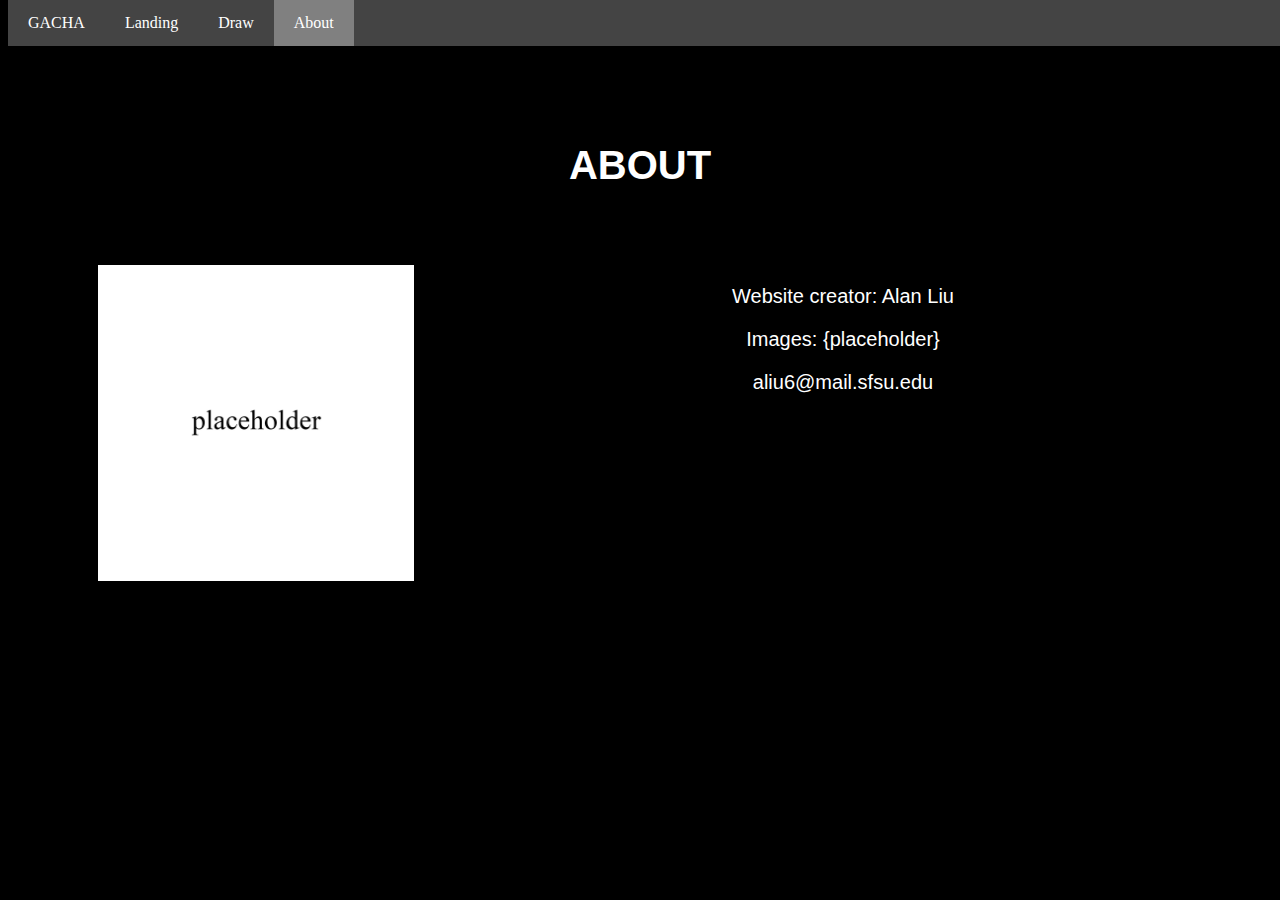
==== about.html @ 033acfdd "basic framework" ====
<!DOCTYPE html>
<html>
  <head>

    <meta charset="utf-8">

    <title>ABOUT</title>

   <link href="css/style.css" rel="stylesheet">

  </head>

  <body class="bgcolor">
  	
	<div class="topnav">
	  <li><a href="index.html">GACHA</a></li>
	  <li><a href="index.html">Landing</a></li>
	  <li><a href="draw.html">Draw</a></li>
	  <li><a href="about.html" class="active">About</a></li>
	</div>
  	<!--spacing to compensate for nav bar -->
  	<br>


  	<main>
  		<div id="center">
			<h1>
				ABOUT
			</h1>
		</div>
		<div id="left">
			<img src="images/placeholderSquare.jpg">
		</div>
		<div id="center">
			<p>
				Website creator: Alan Liu
			</p>
			<p>
				Images: {placeholder}
			</p>
			<p>
				aliu6@mail.sfsu.edu
			</p>
		</div>
  		
  	</main>
  </body>
</html>
---- css/style.css ----
body {
	font-family: Arial;
}

main {
	margin: 0 auto;
	text-align: center;
	color: white;
	padding: 40px 0px;
	width: 100%;
	font-size: 20px;
}

a {
    text-decoration: none;
}

h1 {
	padding: 50px;
}
div {
    align-content: center;
}
img {
	max-width:100%;
	max-height:100%;
}

.bgcolor {
    background-color: black;
}


#left {
	float: left;
    width: 25%;
	padding-left: 90px;
}

#center {
    margin: auto;
    width: 40%
}

#right {
	float: right;
	padding-right: 90px;
    width: 25%;
}

#start {
    position: relative;
    bottom: -100px;
    right: 0px;
}


#drawbutton {
    position: relative;
    right: 0px;
}

#about {
    width: 100%;
}

/* Button */
.button {
    background-color: #ccc;
    color: black;
    font-size: 36px;
    padding: 30px;
    width: 85%;
    cursor: pointer;
}

/* Button on hover & focus */
.button:hover, .button:focus {
    background-color: #aaa;
}

#drawicon {
    width: 10%;
    padding-left: 5%;
    padding-right: 5%;
}


/* nav bar start */
.topnav {
    font-family: Valken;
    display: inline-block;
    margin: 0;
    list-style-type: none;
    padding: 0;
    overflow: hidden;
    background-color: #444444;
    position: fixed;
    top: 0;
    width: 100%;
}

.topnav a {
    display: block;
    float: left;
    color: white;
    text-align: center;
    padding: 14px 20px;
    text-decoration: none;
}

.topnav a:hover {
    cursor: pointer;
    background-color: white;
    color: black;
}

.topnav a.active {
    background-color: grey;
    color: white;
}
/** nav bar end**/
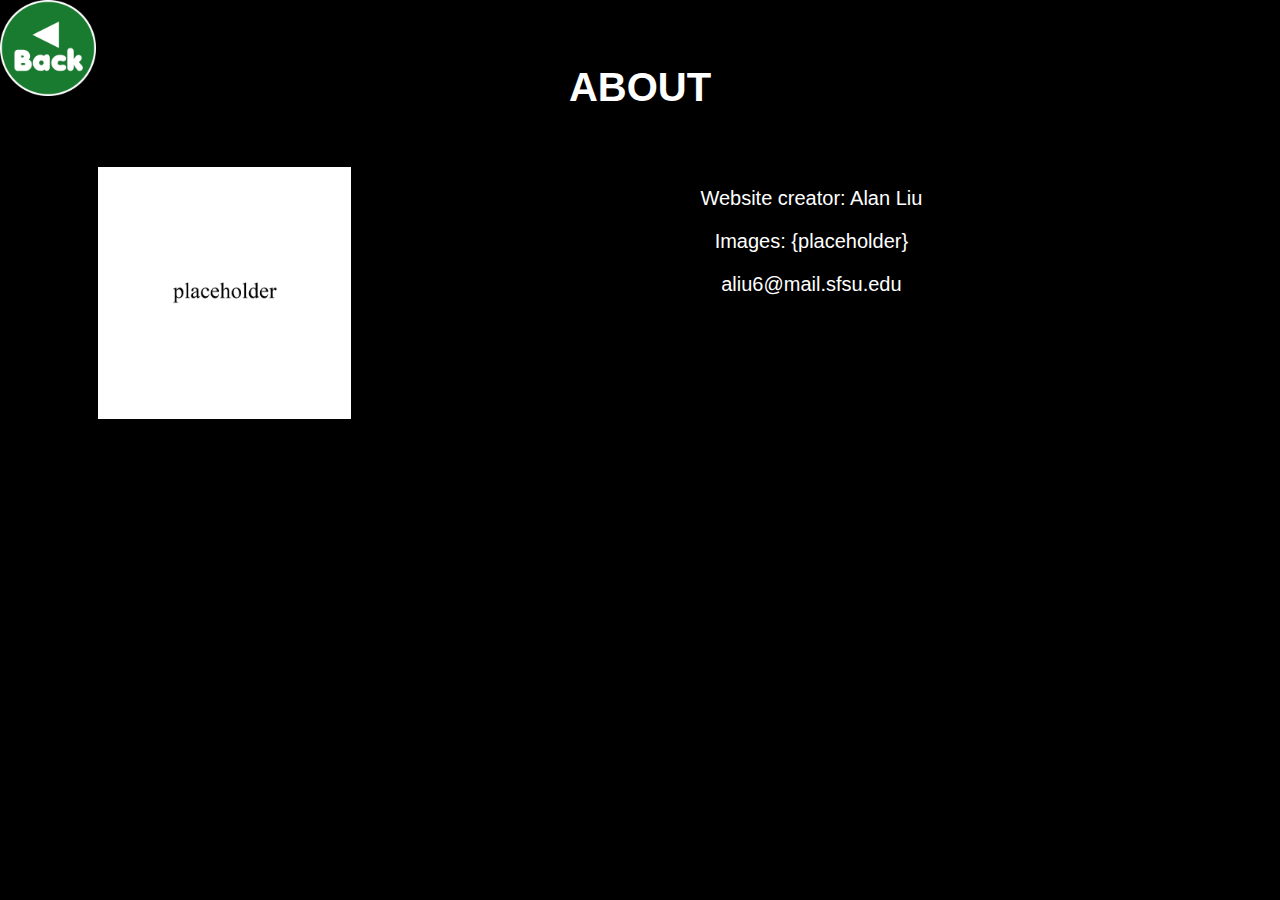
==== commit a92b45ac: "10/8" ====
--- a/about.html
+++ b/about.html
@@ -11,16 +11,9 @@
   </head>
 
   <body class="bgcolor">
-  	
-	<div class="topnav">
-	  <li><a href="index.html">GACHA</a></li>
-	  <li><a href="index.html">Landing</a></li>
-	  <li><a href="draw.html">Draw</a></li>
-	  <li><a href="about.html" class="active">About</a></li>
+	<div id="backicon">
+	    <a href="draw.html"><img src="images/back.png" class="topicon"></a>
 	</div>
-  	<!--spacing to compensate for nav bar -->
-  	<br>
-
 
   	<main>
   		<div id="center">
--- a/css/style.css
+++ b/css/style.css
@@ -6,7 +6,7 @@
 	margin: 0 auto;
 	text-align: center;
 	color: white;
-	padding: 40px 0px;
+	padding: 0px 0px;
 	width: 100%;
 	font-size: 20px;
 }
@@ -16,7 +16,7 @@
 }
 
 h1 {
-	padding: 50px;
+	padding: 30px 0px;
 }
 div {
     align-content: center;
@@ -33,7 +33,7 @@
 
 #left {
 	float: left;
-    width: 25%;
+    width: 20%;
 	padding-left: 90px;
 }
 
@@ -45,7 +45,7 @@
 #right {
 	float: right;
 	padding-right: 90px;
-    width: 25%;
+    width: 20%;
 }
 
 #start {
@@ -79,46 +79,30 @@
     background-color: #aaa;
 }
 
-#drawicon {
-    width: 10%;
+.spaced {
     padding-left: 5%;
     padding-right: 5%;
+
+}
+
+.drawicon {
+    width: 10%;
+}
+
+.starticon {
+    width: 15%;
+}
+
+.topicon {
+    width: 7.5%;
+    position: absolute;
+    top: 0px;
+    left: 0px;
 }
 
 
-/* nav bar start */
-.topnav {
-    font-family: Valken;
-    display: inline-block;
-    margin: 0;
-    list-style-type: none;
-    padding: 0;
-    overflow: hidden;
-    background-color: #444444;
-    position: fixed;
-    top: 0;
-    width: 100%;
+.gacharesult {
+    width: 3%;
 }
 
-.topnav a {
-    display: block;
-    float: left;
-    color: white;
-    text-align: center;
-    padding: 14px 20px;
-    text-decoration: none;
-}
 
-.topnav a:hover {
-    cursor: pointer;
-    background-color: white;
-    color: black;
-}
-
-.topnav a.active {
-    background-color: grey;
-    color: white;
-}
-/** nav bar end**/
-
-
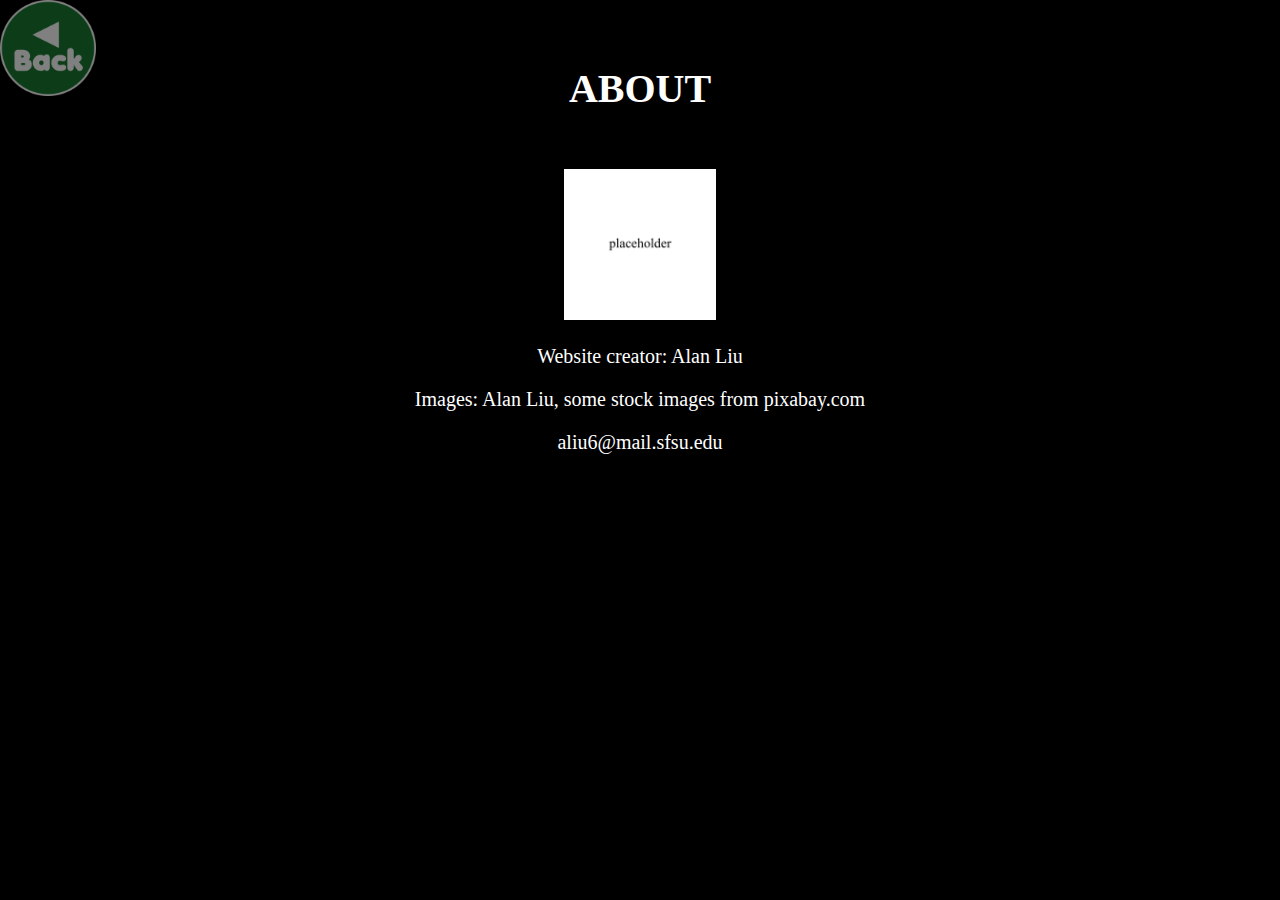
==== commit 8751a181: "v2 to v3" ====
--- a/about.html
+++ b/about.html
@@ -11,8 +11,8 @@
   </head>
 
   <body class="bgcolor">
-	<div id="backicon">
-	    <a href="draw.html"><img src="images/back.png" class="topicon"></a>
+	<div class="topicon">
+	    <a href="draw.html"><img src="images/back.png"></a>
 	</div>
 
   	<main>
@@ -21,15 +21,15 @@
 				ABOUT
 			</h1>
 		</div>
-		<div id="left">
-			<img src="images/placeholderSquare.jpg">
-		</div>
 		<div id="center">
+			<div class="profile">
+				<img src="images/placeholderSquare.jpg">
+			</div>
 			<p>
 				Website creator: Alan Liu
 			</p>
 			<p>
-				Images: {placeholder}
+				Images: Alan Liu, some stock images from pixabay.com
 			</p>
 			<p>
 				aliu6@mail.sfsu.edu
--- a/css/style.css
+++ b/css/style.css
@@ -1,5 +1,5 @@
 body {
-	font-family: Arial;
+	font-family: Valken;
 }
 
 main {
@@ -39,7 +39,7 @@
 
 #center {
     margin: auto;
-    width: 40%
+    width: 40%;
 }
 
 #right {
@@ -82,7 +82,11 @@
 .spaced {
     padding-left: 5%;
     padding-right: 5%;
+}
 
+.profile {
+    width: 30%;
+    margin: auto;
 }
 
 .drawicon {
@@ -100,9 +104,65 @@
     left: 0px;
 }
 
-
-.gacharesult {
-    width: 3%;
+.drawicon:hover{
+    opacity: 0.5;
 }
 
+.starticon:hover{
+    opacity: 0.5;
+}
 
+.topicon:hover {
+    opacity: 0.5;
+}
+
+.gachaResultSpace {
+    margin: auto;
+    width: 50%;
+}
+
+.resultText {
+    text-align: left;
+    padding-left: 12%;
+}
+
+.gachaResult {
+    width: 23%;
+    padding: 10px;
+}
+
+@media screen and (max-width: 1000px) and (orientation: portrait) {
+
+    main {
+        font-size: 40px;
+    }
+
+    #center {
+        width: 100%;
+    }
+    .drawicon {
+        width: 20%;
+    }
+
+    .topicon {
+        width: 15%;
+    }
+
+    .starticon {
+        width: 30%;
+    }
+
+    .gachaResultSpace {
+        margin: auto;
+        width: 95%;
+    }
+
+    .gachaResult {
+        width: 30%;
+    }
+
+    .resultText {
+        padding-left: 2%;
+        padding-top: 10%;
+    }
+}
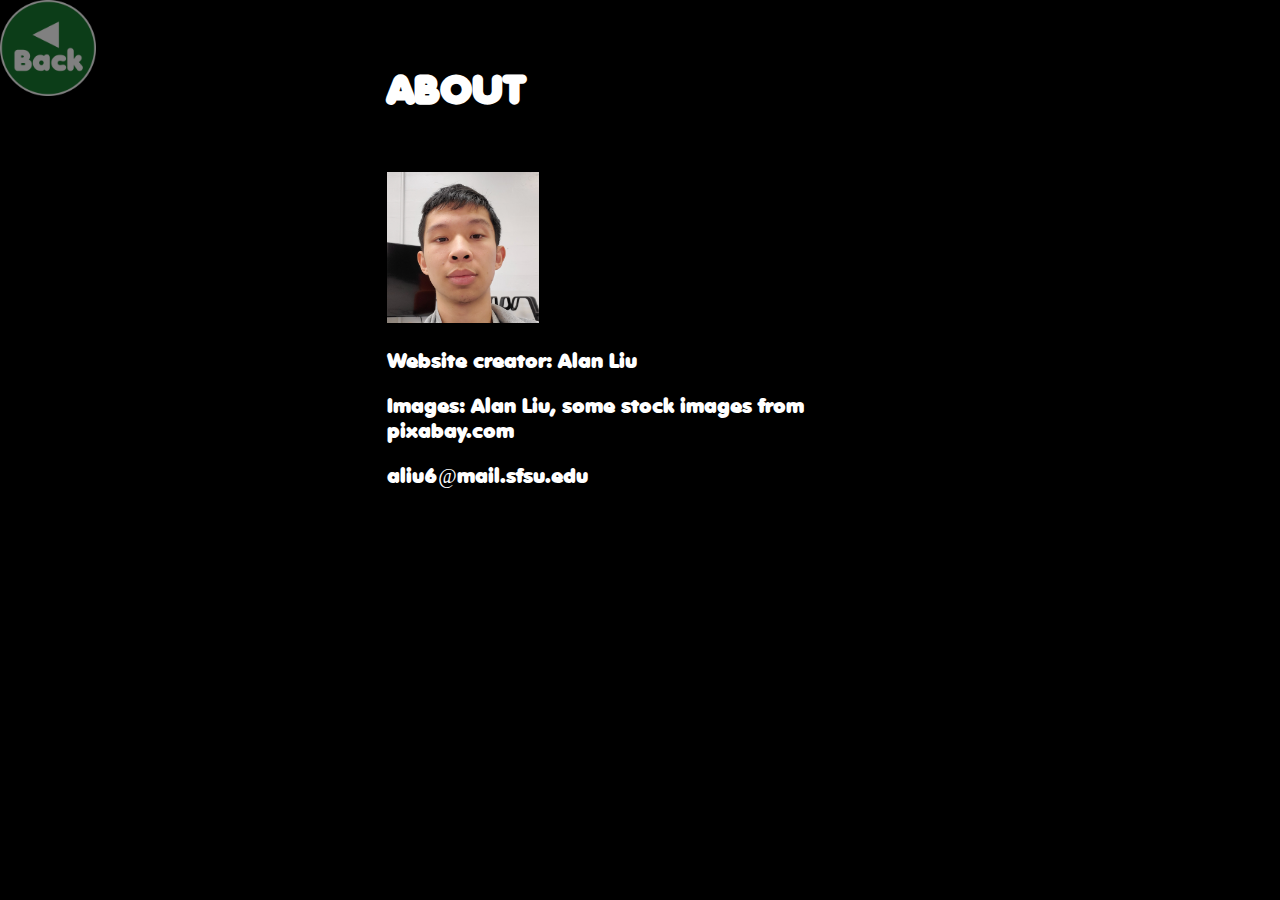
==== commit 1385c3c8: "v4>v5" ====
--- a/about.html
+++ b/about.html
@@ -12,10 +12,10 @@
 
   <body class="bgcolor">
 	<div class="topicon">
-	    <a href="draw.html"><img src="images/back.png"></a>
+	    <a href="index.html"><img src="images/back.png"></a>
 	</div>
 
-  	<main>
+  	<main style="text-align: left">
   		<div id="center">
 			<h1>
 				ABOUT
@@ -23,7 +23,7 @@
 		</div>
 		<div id="center">
 			<div class="profile">
-				<img src="images/placeholderSquare.jpg">
+				<img src="images/profile.png">
 			</div>
 			<p>
 				Website creator: Alan Liu
--- a/css/style.css
+++ b/css/style.css
@@ -1,3 +1,12 @@
+@font-face {
+    font-family: Valken;
+    src: url('Valken.ttf'); 
+    src: url('valken-webfont.woff2') format('woff2'),
+         url('valken-webfont.woff') format('woff');
+    font-weight: normal;
+    font-style: normal;
+} 
+
 body {
 	font-family: Valken;
 }
@@ -13,6 +22,7 @@
 
 a {
     text-decoration: none;
+    color: orange;
 }
 
 h1 {
@@ -86,7 +96,6 @@
 
 .profile {
     width: 30%;
-    margin: auto;
 }
 
 .drawicon {
@@ -124,6 +133,7 @@
 .resultText {
     text-align: left;
     padding-left: 12%;
+    padding-right: 12%;
 }
 
 .gachaResult {
@@ -131,6 +141,31 @@
     padding: 10px;
 }
 
+.gachaResultText {
+    font-size: 15px;
+}
+
+.highlight {
+    color: yellow;
+    font-size: 24px;
+}
+
+.URtext {
+    color: #31f3ff;
+}
+
+.SRtext {
+    color: #ffe766;
+}
+
+.Rtext {
+    color: #7e7e7e;
+}
+
+.intro {
+    text-align: left;
+}
+
 @media screen and (max-width: 1000px) and (orientation: portrait) {
 
     main {
@@ -138,7 +173,8 @@
     }
 
     #center {
-        width: 100%;
+        width: 90%;
+        text-align: left;
     }
     .drawicon {
         width: 20%;
@@ -146,6 +182,7 @@
 
     .topicon {
         width: 15%;
+        position: relative;
     }
 
     .starticon {
@@ -158,11 +195,19 @@
     }
 
     .gachaResult {
-        width: 30%;
+        width: 25%;
+    }
+
+    .gachaResultText {
+        font-size: 70%;
+    }
+
+    .highlight {
+        font-size: 150%;
     }
 
     .resultText {
-        padding-left: 2%;
-        padding-top: 10%;
-    }
-}
+        padding-left: 9%;
+        padding-right: 9%;
+    }
+}
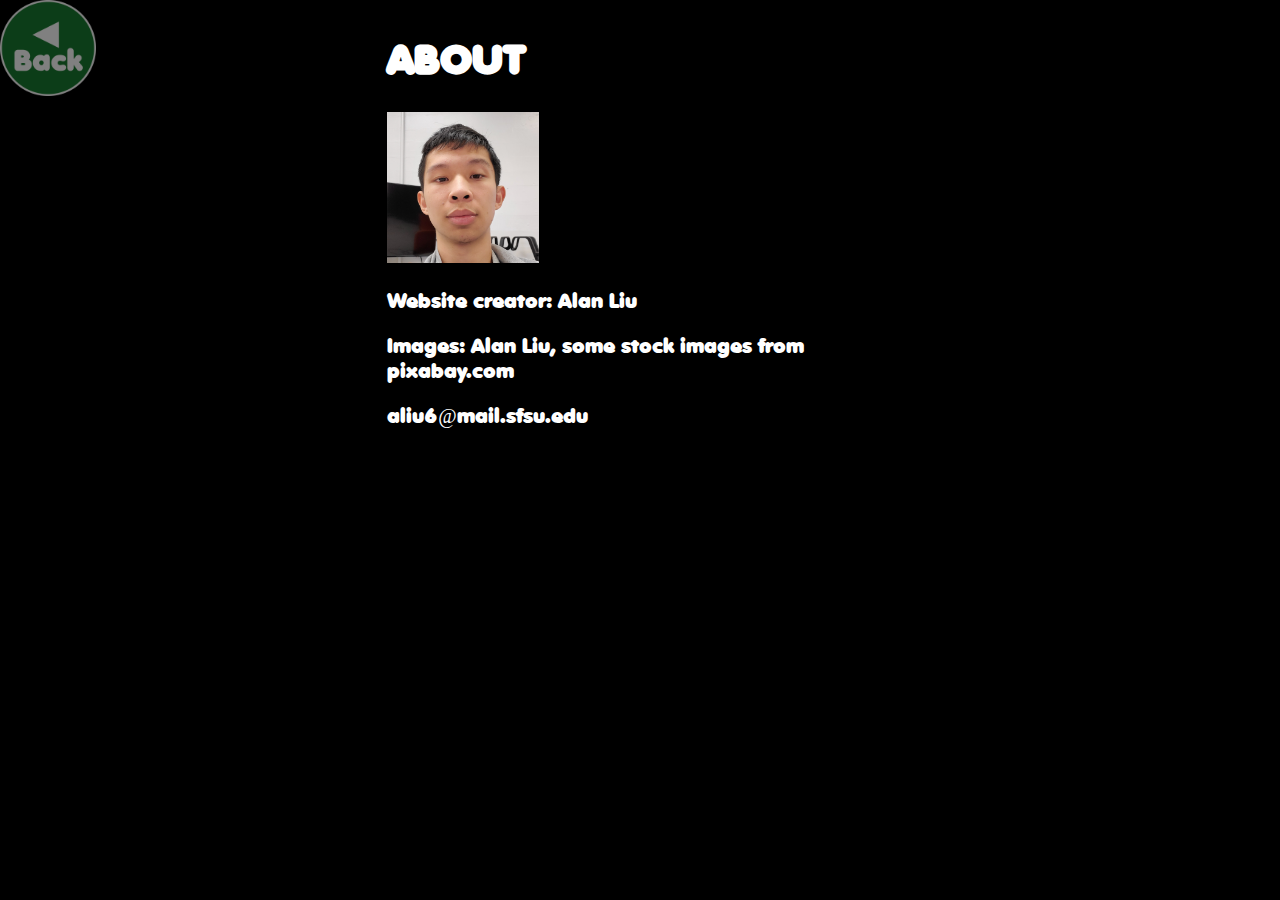
==== commit 4c05d292: "add drawlist + more eggs" ====
--- a/about.html
+++ b/about.html
@@ -7,6 +7,7 @@
     <title>ABOUT</title>
 
    <link href="css/style.css" rel="stylesheet">
+   <script src="js/gachaSecretFunc.js"></script>
 
   </head>
 
@@ -22,8 +23,8 @@
 			</h1>
 		</div>
 		<div id="center">
-			<div class="profile">
-				<img src="images/profile.png">
+			<div>
+				<img src="images/profile.png" class="profile" onclick="image()">
 			</div>
 			<p>
 				Website creator: Alan Liu
--- a/css/style.css
+++ b/css/style.css
@@ -25,12 +25,10 @@
     color: orange;
 }
 
-h1 {
-	padding: 30px 0px;
-}
 div {
     align-content: center;
 }
+
 img {
 	max-width:100%;
 	max-height:100%;
@@ -43,8 +41,7 @@
 
 #left {
 	float: left;
-    width: 20%;
-	padding-left: 90px;
+    width: 70%;
 }
 
 #center {
@@ -54,8 +51,8 @@
 
 #right {
 	float: right;
-	padding-right: 90px;
-    width: 20%;
+    width: 30%;
+    text-align: right;
 }
 
 #start {
@@ -98,6 +95,10 @@
     width: 30%;
 }
 
+.profile:hover {
+    cursor: pointer;
+}
+
 .drawicon {
     width: 10%;
 }
@@ -142,12 +143,12 @@
 }
 
 .gachaResultText {
-    font-size: 15px;
+    font-size: 20px;
 }
 
 .highlight {
     color: yellow;
-    font-size: 24px;
+    font-size: 28px;
 }
 
 .URtext {
@@ -160,6 +161,10 @@
 
 .Rtext {
     color: #7e7e7e;
+}
+
+.percentage {
+    color: green;
 }
 
 .intro {
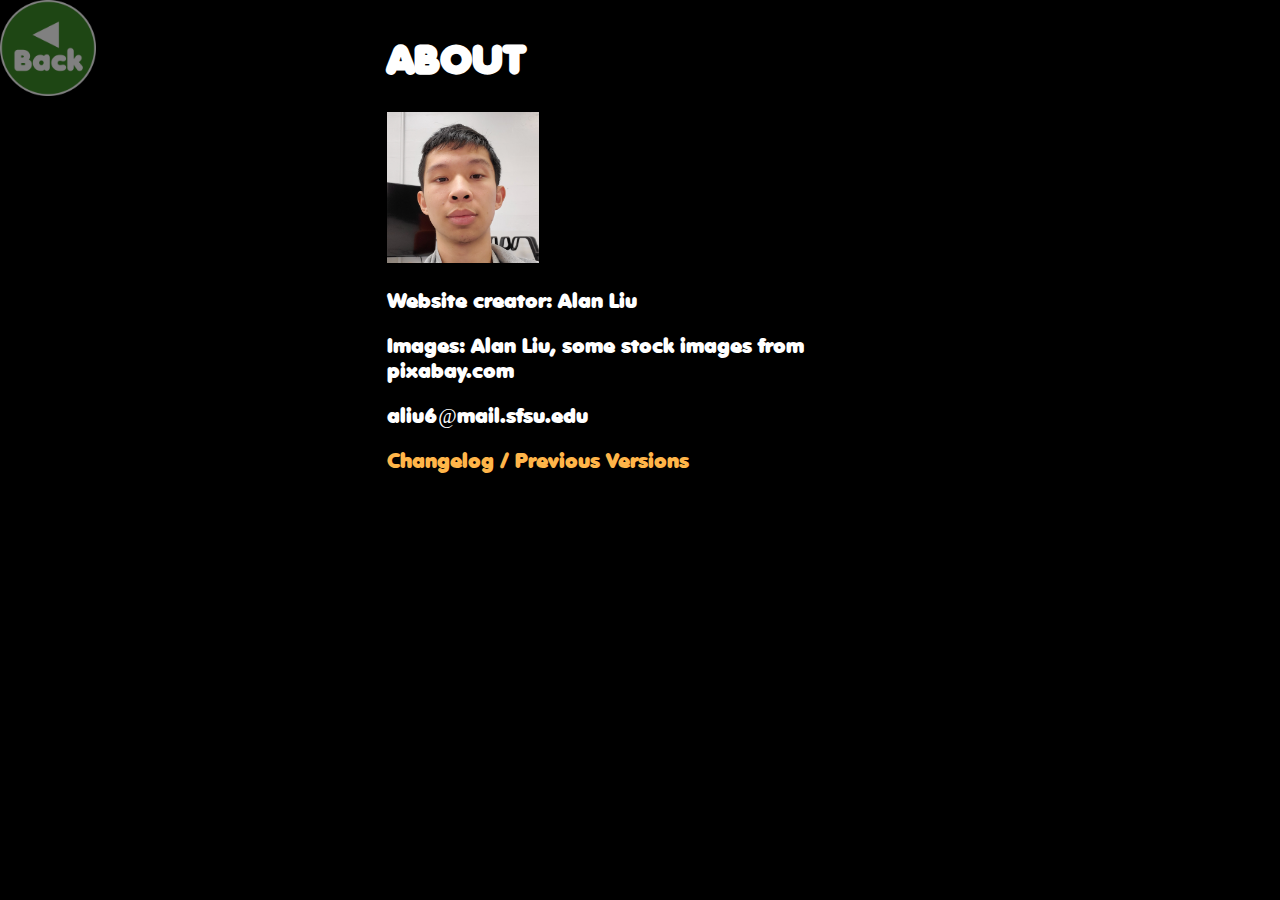
==== commit e0a4e2eb: "v5 > final" ====
--- a/about.html
+++ b/about.html
@@ -35,6 +35,9 @@
 			<p>
 				aliu6@mail.sfsu.edu
 			</p>
+			<p>
+				<a href="../directory.html">Changelog / Previous Versions</a>
+			</p>
 		</div>
   		
   	</main>
--- a/css/style.css
+++ b/css/style.css
@@ -22,7 +22,7 @@
 
 a {
     text-decoration: none;
-    color: orange;
+    color: #FFB549;
 }
 
 div {
@@ -32,6 +32,10 @@
 img {
 	max-width:100%;
 	max-height:100%;
+}
+
+#condition {
+    display: block;
 }
 
 .bgcolor {
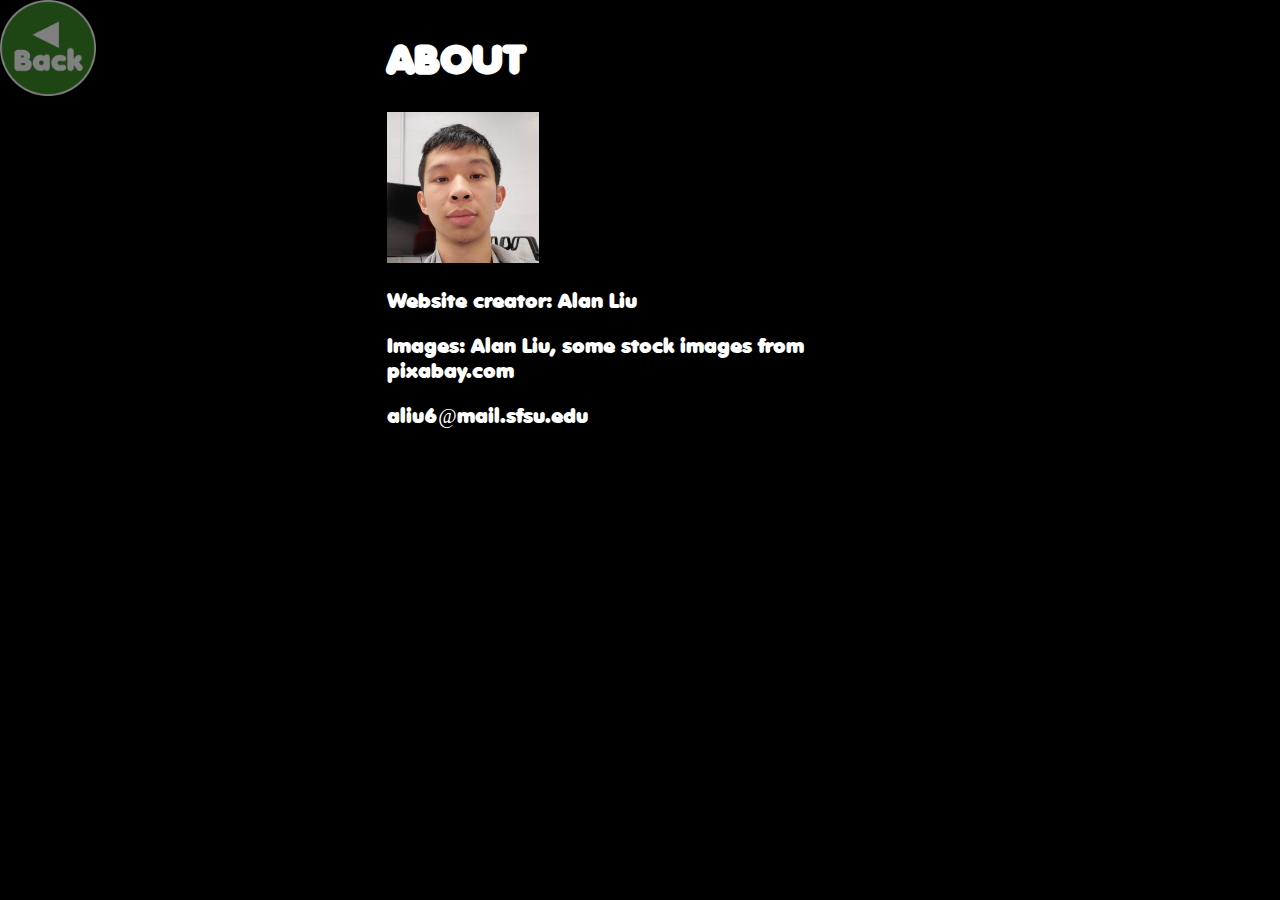
==== commit ca387c1b: "removal of directory" ====
--- a/about.html
+++ b/about.html
@@ -35,9 +35,6 @@
 			<p>
 				aliu6@mail.sfsu.edu
 			</p>
-			<p>
-				<a href="../directory.html">Changelog / Previous Versions</a>
-			</p>
 		</div>
   		
   	</main>
--- a/css/style.css
+++ b/css/style.css
@@ -34,10 +34,6 @@
 	max-height:100%;
 }
 
-#condition {
-    display: block;
-}
-
 .bgcolor {
     background-color: black;
 }
@@ -73,21 +69,6 @@
 
 #about {
     width: 100%;
-}
-
-/* Button */
-.button {
-    background-color: #ccc;
-    color: black;
-    font-size: 36px;
-    padding: 30px;
-    width: 85%;
-    cursor: pointer;
-}
-
-/* Button on hover & focus */
-.button:hover, .button:focus {
-    background-color: #aaa;
 }
 
 .spaced {
